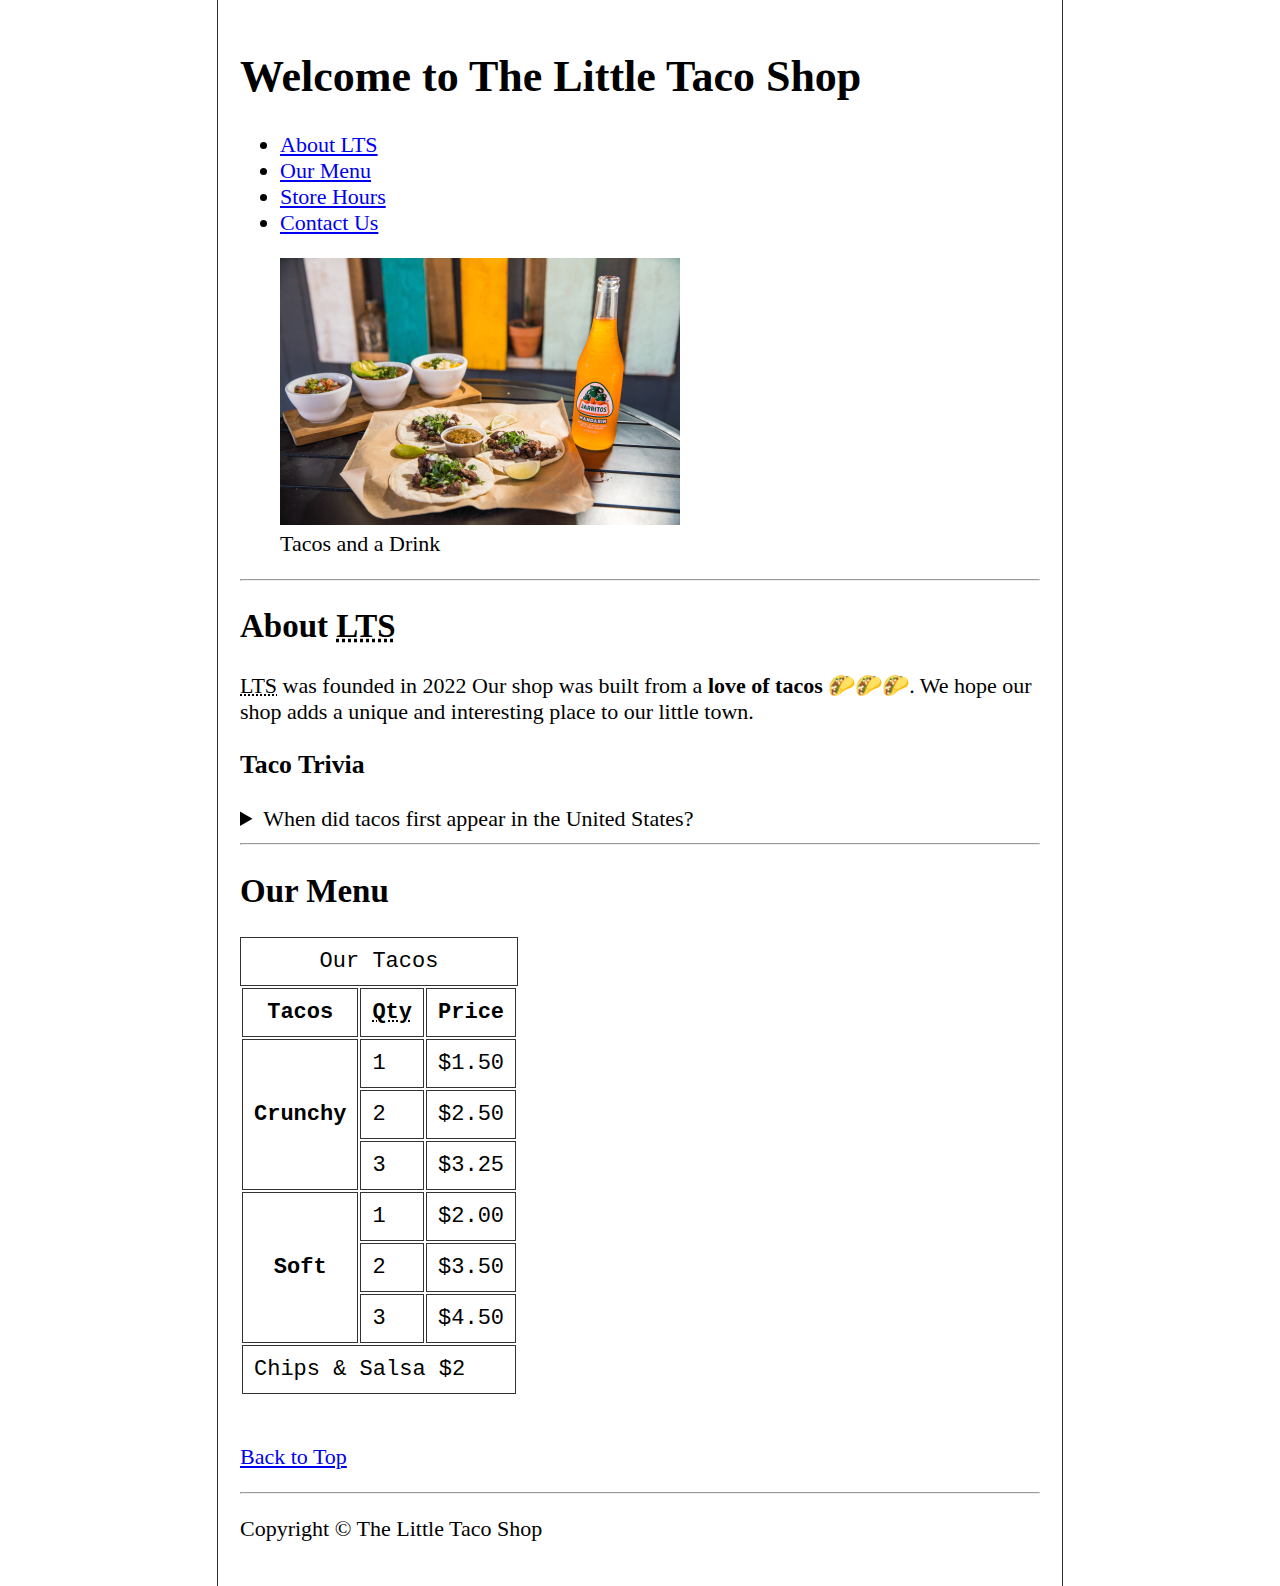
==== index.html @ 89dd320c "initial commit" ====
<!DOCTYPE html>

<html lang="en">
  <head>
    <meta charset="UTF-8">
    <meta name="author" content="Robert Mendez">
    <meta
      name="description"
      content="This page contains the Home that is called The Little Taco Shop.">
    <title>The Little Taco Shop</title>
    <link rel="icon" href="favicon.ico" type="image/favicon.ico">
    <link rel="stylesheet" href="style.css" type="text/css">
  </head>

  <body>
    <header>
      <h1>Welcome to The Little Taco Shop</h1>

      <nav aria-label="primary-navigation">
        <ul>
          <li>
            <a href="#about">About <abbr title="The Little Taco Shop">LTS</abbr></a>
          </li>
          <li>
            <a href="#menu">Our Menu</a>
          </li>
          <li>
            <a href="hours.html">Store Hours</a>
          </li>
          <li>
            <a href="contact.html">Contact Us</a>
          </li>
        </ul>
      </nav>

      <figure>
        <img src="img/tacos_and_drink_400x267.png" alt="Tacos and a Drink" title="We love tacos!" width="400" height="267">
          <figcaption>Tacos and a Drink</figcaption>
        </figure>
    </header>
  
    <hr>
    <main>
      <article id="about">
        <h2>About <abbr title="The Little Taco Shop">LTS</abbr></h2>
        <p>
          <abbr title="Little Taco Shop">LTS</abbr> was founded in <time datetime="2022">2022</time> Our shop was built from a <strong>love of tacos</strong> 🌮🌮🌮. We hope our shop adds a unique and interesting place to our little town.
        </p>

        <aside>
          <h3>Taco Trivia</h3>
          <details>
            <summary>
              When did tacos first appear in the United States?
            </summary>
          <p>
            Jeffrey M. Pilcher, taco historian and professor of history at the University of Minnesota, says the earliest mention of tacos in the United States are in a newspaper from <time datetime="1905">1905</time>. (Source: <cite><a href="https://www.smithsonianmag.com/arts-culture/where-did-the-taco-come-from-81228162/">Smithonian Magazine</a></cite>)
          </p>
        </details>
        </aside>
      </article>
      <hr>
      <article id="menu">
        <h2>Our Menu</h2>
        <table>
          <caption>Our Tacos</caption>
          <thead>
            <tr>
              <th>Tacos</th>
              <th scope="col"><abbr title="Quantity">Qty</abbr></th>
              <th scope="col">Price</th>
            </tr>
          </thead>
            <!--Crunchy-->
            <tbody>
              <tr>
                <th scope="row" rowspan="3">Crunchy</th>
                <td>1</td>
                <td>$1.50</td>
              </tr>
              <tr>
                <td>2</td>
                <td>$2.50</td>
              </tr>
              <tr>
                <td>3</td>
                <td>$3.25</td>
              </tr>
              <!--Soft-->
              <tr>
                <th scope="row" rowspan="3">Soft</th>
                <td>1</td>
                <td>$2.00</td>
              </tr>
              <tr>
                <td>2</td>
                <td>$3.50</td>
              </tr>
              <tr>
                <td>3</td>
                <td>$4.50</td>
              </tr>
            </tbody>
            <tfoot>
              <tr>
                <td colspan="3">Chips & Salsa $2</td>
              </tr>
            </tfoot>
        </table>
        <br>

        <p>
          <a href="#">Back to Top</a>
        </p>
      </article>
    </main>

    <hr>
      <footer>
        <p>Copyright &copy; The Little Taco Shop </p>
      </footer>
  </body>
  </html>
---- style.css ----
html {
    font-size: 22px;
}

body {
    min-height: 100vh;
    max-width: 800px;
    margin: 0 auto;
    padding: 1rem;
    border-left: 1px solid #333;
    border-right: 1px solid #333;
}

th, td, caption {
    border: 1px solid #333;
    font-family: 'Courier New', Courier, monospace;
    border-collapse: separate;
    padding: 0.5rem;
}
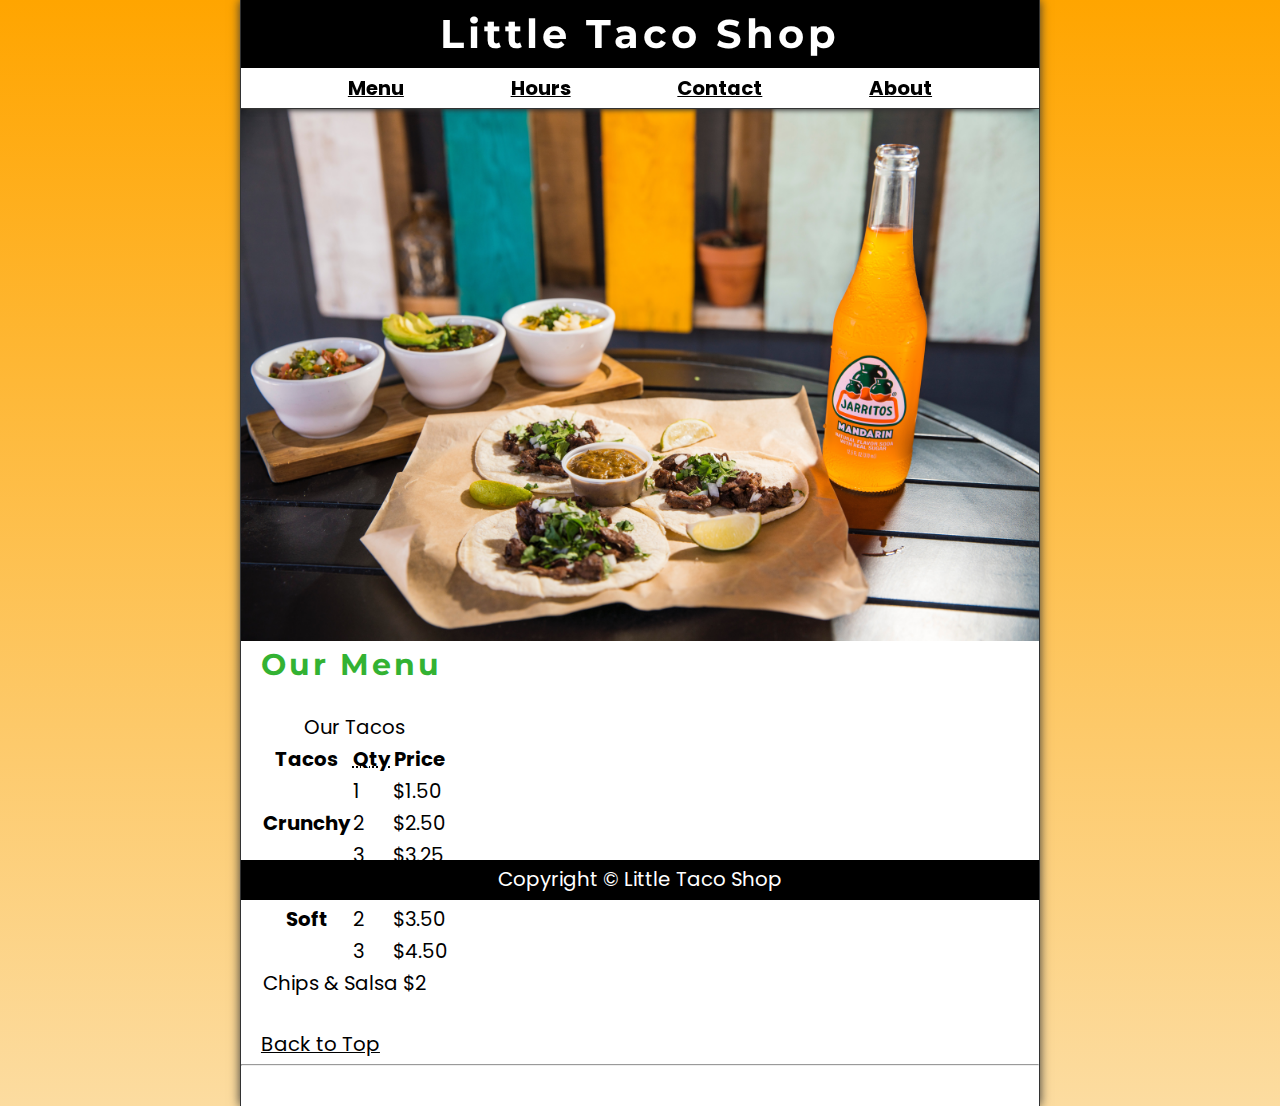
==== commit 7f26a0cd: "Taco CSS Changes" ====
--- a/index.html
+++ b/index.html
@@ -3,64 +3,50 @@
 <html lang="en">
   <head>
     <meta charset="UTF-8">
+    <meta name="viewport" content="width=device-width, initial-scale=1.0">
     <meta name="author" content="Robert Mendez">
     <meta
       name="description"
       content="This page contains the Home that is called The Little Taco Shop.">
     <title>The Little Taco Shop</title>
     <link rel="icon" href="favicon.ico" type="image/favicon.ico">
-    <link rel="stylesheet" href="style.css" type="text/css">
+    <link rel="stylesheet" href="css/style.css" type="text/css">
   </head>
 
   <body>
-    <header>
-      <h1>Welcome to The Little Taco Shop</h1>
+    <header class="header">
+      <h1 class="header__h1">Little Taco Shop</h1>
 
-      <nav aria-label="primary-navigation">
-        <ul>
+      <nav class="header__nav">
+        <ul class="header__ul">
           <li>
-            <a href="#about">About <abbr title="The Little Taco Shop">LTS</abbr></a>
+            <a href="#menu">Menu</a>
           </li>
           <li>
-            <a href="#menu">Our Menu</a>
+            <a href="hours.html">Hours</a>
           </li>
           <li>
-            <a href="hours.html">Store Hours</a>
+            <a href="contact.html">Contact</a>
           </li>
           <li>
-            <a href="contact.html">Contact Us</a>
+            <a href="about.html">About</a>
           </li>
         </ul>
       </nav>
+    </header>
 
+    <section class="hero">
+      <h2 class="hero__h2">Bienvenidos!</h2>
       <figure>
-        <img src="img/tacos_and_drink_400x267.png" alt="Tacos and a Drink" title="We love tacos!" width="400" height="267">
-          <figcaption>Tacos and a Drink</figcaption>
-        </figure>
-    </header>
+        <img src="img/tacos_and_drink_1000x667.png" alt="Tacos and a Drink" title="We love tacos!" width="1000" height="667">
+          <figcaption class="offscreen">
+            Tacos and a Drink
+          </figcaption>
+      </figure>
+    </section>
   
-    <hr>
-    <main>
-      <article id="about">
-        <h2>About <abbr title="The Little Taco Shop">LTS</abbr></h2>
-        <p>
-          <abbr title="Little Taco Shop">LTS</abbr> was founded in <time datetime="2022">2022</time> Our shop was built from a <strong>love of tacos</strong> 🌮🌮🌮. We hope our shop adds a unique and interesting place to our little town.
-        </p>
-
-        <aside>
-          <h3>Taco Trivia</h3>
-          <details>
-            <summary>
-              When did tacos first appear in the United States?
-            </summary>
-          <p>
-            Jeffrey M. Pilcher, taco historian and professor of history at the University of Minnesota, says the earliest mention of tacos in the United States are in a newspaper from <time datetime="1905">1905</time>. (Source: <cite><a href="https://www.smithsonianmag.com/arts-culture/where-did-the-taco-come-from-81228162/">Smithonian Magazine</a></cite>)
-          </p>
-        </details>
-        </aside>
-      </article>
-      <hr>
-      <article id="menu">
+    <main class="main">
+      <article id="menu" class="main__article">
         <h2>Our Menu</h2>
         <table>
           <caption>Our Tacos</caption>
@@ -116,8 +102,11 @@
     </main>
 
     <hr>
-      <footer>
-        <p>Copyright &copy; The Little Taco Shop </p>
-      </footer>
+    <footer class="footer">
+      <p>
+        <span class="nowrap">Copyright &copy;</span> 
+        <span class="nowrap">Little Taco Shop</span>
+      </p>
+    </footer>
   </body>
   </html>--- a/css/style.css
+++ b/css/style.css
@@ -0,0 +1,199 @@
+@import url('https://fonts.googleapis.com/css2?family=Montserrat&family=Poppins&display=swap');
+
+/* || Reset */
+*,
+*::after,
+*::before {
+    margin: 0;
+    padding: 0;
+    box-sizing: border-box;
+}
+
+img {
+    display: block;
+    max-width: 100%;
+    height: auto;
+}
+
+input,
+button,
+textarea {
+    font: inherit;
+}
+
+/* || Variable */
+
+:root {
+    /* Font */
+    --FF: "Poppins", sans-serif;
+    --FF-HEADINGS: "Montserrat", cursive;
+    --FS: clamp(1rem, 2.2vh, 1.5rem);
+
+    /* Colors */
+    --BGCOLOR: orange;
+    --BGCOLOR-FADE: rgb(252, 220, 160);
+    --BGIMAGE: linear-gradient(to bottom, var(--BGCOLOR), var(--BGCOLOR-FADE));
+    --BODY-BGCOLOR: #fff;
+    --FONT-COLOR: #000;
+    --BORDER-COLOR: #333;
+    --HIGHLIGHT-COLOR: rgb(51, 178, 51);
+    --LINK-COLOR: #000;
+    --LINK-HOVER: hsla(0, 0%, 0%, 0.6);
+    --LINK-ACTIVE: orange;
+    --HEADER-BGCOLOR: #000;
+    --HEADER-COLOR: #FFF;
+    --NAV-BGCOLOR: #FFF;
+    --HERO-BGCOLOR: rgb(51, 178, 51, 0.75);
+    --HERO-COLOR: #FFF;
+
+    /* Borders */
+    --BORDERS: 1px solid var(--BORDER-COLOR);
+
+    /* Standard Padding */
+    --PADDING-TB: 0.25EM;
+    --PADDING-SIDE: 2.5%;
+
+    /* Standard Margin */
+    --MARGIN: clamp(1em, 2.5vh, 1.5em)0;
+}
+
+/* || Utility Classes */
+.offscreen {
+    position: absolute;
+    left: -10000px;
+}
+
+.nowrap {
+    white-space: nowrap;
+}
+
+.center {
+    text-align: center;
+}
+
+/* || General Styles */
+
+html {
+    scroll-behavior: smooth;
+    font-size: var(--FS);
+    font-family: var(--FF);
+    background-color: var(--BGCOLOR);
+    background-image: var(--BGIMAGE);
+}
+
+body {
+    background-color: var(--BODY-BGCOLOR);
+    color: var(--FONT-COLOR);
+    min-height: 100vh;
+    max-width: 800px;
+    margin: 0 auto;
+    border-left: var(--BORDERS);
+    border-right: var(--BORDERS);
+    box-shadow: 0 0 10px var(--BORDER-COLOR);
+}
+
+h1, h2, h3 {
+    font-family: var(--FF-HEADINGS);
+    letter-spacing: 0.1em;
+}
+
+h2, h3 {
+    margin-bottom: 1em;
+    color: var(--HIGHLIGHT-COLOR);
+}
+
+p {
+    line-height: 1.5;
+}
+
+a:any-link {
+    color: var(--LINK-COLOR);
+}
+
+a:hover, a:focus-visible {
+    color: var(--LINK-HOVER);
+}
+
+a:active {
+    color: var(--LINK-ACTIVE);
+}
+
+/* || Header */
+
+.header {
+    position: sticky;
+    top: 0;
+    z-index: 1;
+}
+
+.header__h1 {
+    text-align: center;
+    background-color: var(--HEADER-BGCOLOR);
+    color: var(--HEADER-COLOR);
+    padding: var(--PADDING-TB) var(--PADDING-SIDE);
+}
+
+.header__nav {
+    background-color: var(--NAV-BGCOLOR);
+    border-bottom: var(--BORDERS);
+    font-weight: bold;
+    box-shadow: 0 6px 5px -5px var(--BORDER-COLOR);
+}
+
+.header__ul {
+    padding: var(--PADDING-TB) var(--PADDING-SIDE);
+    list-style-type: none;
+    display: flex;
+    justify-content: space-evenly;
+    gap: 1rem;
+}
+
+/* || Hero */
+
+.hero {
+    position: relative;
+}
+
+.hero__h2 {
+    background-color: var(--HERO-BGCOLOR);
+    color: var(--HERO-COLOR);
+    padding: 0.25rem 0.5em;
+    text-shadow: 2px 2px 5px var(--BORDER-COLOR);
+    position: absolute;
+    top: -100px;
+    left: 20px;
+    animation: showWelcome 0.5s ease-in-out 1s forwards;
+}
+
+@keyframes showWelcome {
+    0% {
+        top: -20px;
+        transform: skew(0deg, -5deg) scaleY(0);
+    }
+
+    80% {
+        top: 30px;
+        transform: skew(10deg, -5deg) scaleY(1.2);
+    }
+
+    100% {
+        top: 20px;
+        transform: skew(-10deg, -5deg) scaleY(1);
+    }
+}
+
+/* || Footer */
+.footer {
+    position: sticky;
+    bottom: 0;
+    background-color: var(--HEADER-BGCOLOR);
+    color: var(--HEADER-COLOR);
+    padding: var(--PADDING-TB) var(--PADDING-SIDE);
+    text-align: center;
+}
+
+/* || Main */
+
+.main {
+    padding: var(--PADDING-TB) var(--PADDING-SIDE);
+}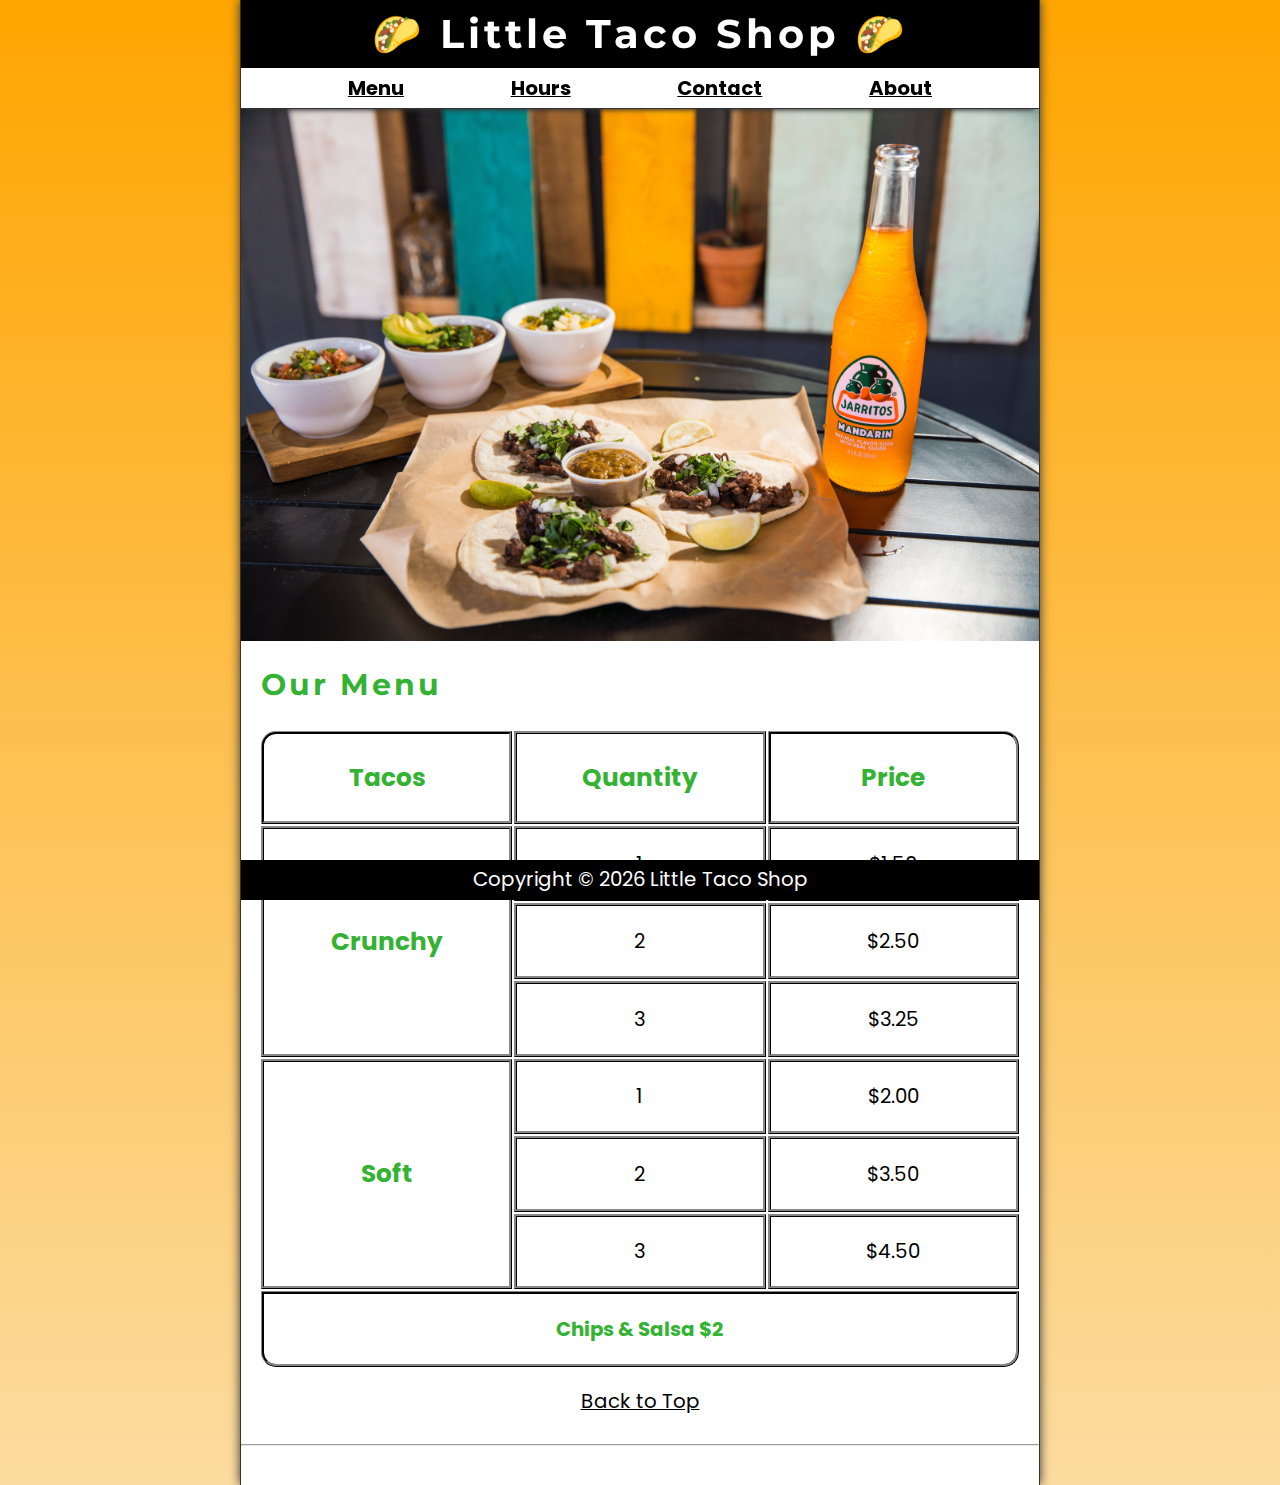
==== commit a24bb3c8: "Upgraded Taco Shop" ====
--- a/index.html
+++ b/index.html
@@ -11,6 +11,7 @@
     <title>The Little Taco Shop</title>
     <link rel="icon" href="favicon.ico" type="image/favicon.ico">
     <link rel="stylesheet" href="css/style.css" type="text/css">
+    <script src="js/main.js" defer></script>
   </head>
 
   <body>
@@ -46,56 +47,56 @@
     </section>
   
     <main class="main">
-      <article id="menu" class="main__article">
-        <h2>Our Menu</h2>
-        <table>
-          <caption>Our Tacos</caption>
+      
+      <article id="menu" class="main__article menu">
+        <h2 class="menu__h2">Our Menu</h2>
+        <table class="menu__container">
+          <caption class="offscreen">Our Tacos</caption>
           <thead>
             <tr>
-              <th>Tacos</th>
-              <th scope="col"><abbr title="Quantity">Qty</abbr></th>
-              <th scope="col">Price</th>
+              <th class="menu__header" scope="col">Tacos</th>
+              <th class="menu__header" scope="col">Quantity</th>
+              <th class="menu__header" scope="col">Price</th>
             </tr>
           </thead>
             <!--Crunchy-->
             <tbody>
               <tr>
-                <th scope="row" rowspan="3">Crunchy</th>
-                <td>1</td>
-                <td>$1.50</td>
+                <th class="menu__item menu__cr" scope="row" rowspan="3">Crunchy</th>
+                <td class="menu__item">1</td>
+                <td class="menu__item">$1.50</td>
               </tr>
               <tr>
-                <td>2</td>
-                <td>$2.50</td>
+                <td class="menu__item">2</td>
+                <td class="menu__item">$2.50</td>
               </tr>
               <tr>
-                <td>3</td>
-                <td>$3.25</td>
+                <td class="menu__item">3</td>
+                <td class="menu__item">$3.25</td>
               </tr>
               <!--Soft-->
               <tr>
-                <th scope="row" rowspan="3">Soft</th>
-                <td>1</td>
-                <td>$2.00</td>
+                <th class="menu__item menu__sf" scope="row" rowspan="3">Soft</th>
+                <td class="menu__item">1</td>
+                <td class="menu__item">$2.00</td>
               </tr>
               <tr>
-                <td>2</td>
-                <td>$3.50</td>
+                <td class="menu__item">2</td>
+                <td class="menu__item">$3.50</td>
               </tr>
               <tr>
-                <td>3</td>
-                <td>$4.50</td>
+                <td class="menu__item">3</td>
+                <td class="menu__item">$4.50</td>
               </tr>
             </tbody>
             <tfoot>
               <tr>
-                <td colspan="3">Chips & Salsa $2</td>
+                <td class="menu__item menu__cs" colspan="3">Chips & Salsa $2</td>
               </tr>
             </tfoot>
         </table>
-        <br>
 
-        <p>
+        <p class="center">
           <a href="#">Back to Top</a>
         </p>
       </article>
@@ -104,7 +105,7 @@
     <hr>
     <footer class="footer">
       <p>
-        <span class="nowrap">Copyright &copy;</span> 
+        <span class="nowrap">Copyright &copy; <time id="year"></time></span> 
         <span class="nowrap">Little Taco Shop</span>
       </p>
     </footer>
--- a/css/style.css
+++ b/css/style.css
@@ -30,24 +30,26 @@
     --FS: clamp(1rem, 2.2vh, 1.5rem);
 
     /* Colors */
+    --BGCOLOR-FADE: rgb(252, 220, 160);
     --BGCOLOR: orange;
-    --BGCOLOR-FADE: rgb(252, 220, 160);
     --BGIMAGE: linear-gradient(to bottom, var(--BGCOLOR), var(--BGCOLOR-FADE));
     --BODY-BGCOLOR: #fff;
+    --BORDER-COLOR: #333;
+    --BUTTON-COLOR: #FFF;
     --FONT-COLOR: #000;
-    --BORDER-COLOR: #333;
+    --HEADER-BGCOLOR: #000;
+    --HEADER-COLOR: #FFF;
+    --HERO-BGCOLOR: rgb(51, 178, 51, 0.75);
+    --HERO-COLOR: #FFF;
     --HIGHLIGHT-COLOR: rgb(51, 178, 51);
+    --LINK-ACTIVE: orange;
     --LINK-COLOR: #000;
     --LINK-HOVER: hsla(0, 0%, 0%, 0.6);
-    --LINK-ACTIVE: orange;
-    --HEADER-BGCOLOR: #000;
-    --HEADER-COLOR: #FFF;
     --NAV-BGCOLOR: #FFF;
-    --HERO-BGCOLOR: rgb(51, 178, 51, 0.75);
-    --HERO-COLOR: #FFF;
 
     /* Borders */
     --BORDERS: 1px solid var(--BORDER-COLOR);
+    --BORDER-RADIUS: 15px;
 
     /* Standard Padding */
     --PADDING-TB: 0.25EM;
@@ -55,6 +57,24 @@
 
     /* Standard Margin */
     --MARGIN: clamp(1em, 2.5vh, 1.5em)0;
+}
+
+@media (prefers-color-scheme: dark) {
+    :root {
+        --BGCOLOR-FADE: gray;
+        --BGCOLOR: #000;
+        --BODY-BGCOLOR: #333;
+        --BORDER-COLOR: whitesmoke;
+        --BUTTON-COLOR: #333;
+        --FONT-COLOR: whitesmoke;
+        --HEADER-COLOR: whitesmoke;
+        --HERO-COLOR: #333;
+        --HIGHLIGHT-COLOR: whitesmoke;
+        --LINK-ACTIVE: rgb(252, 200, 103);
+        --LINK-COLOR: whitesmoke;
+        --LINK-HOVER: orange;
+        --NAV-BGCOLOR: rgb(20, 20, 20);
+    }
 }
 
 /* || Utility Classes */
@@ -196,4 +216,143 @@
 
 .main {
     padding: var(--PADDING-TB) var(--PADDING-SIDE);
-}+}
+
+.main__article {
+    scroll-margin-top: 6.5rem;
+    margin: var(--MARGIN);
+}
+
+.main__article:first-child {
+    margin-top: 1em;
+}
+
+.main__article:last-child {
+    min-height: calc(100vh - 20rem);
+}
+
+/* || About */
+
+.about__trivia {
+    margin: var(--MARGIN);
+}
+
+.about__trivia-answer {
+    margin-top: 1em;
+}
+
+/* || Contact */
+
+.contact__h2 {
+    margin: 0;
+}
+
+.contact__fieldset {
+    border: none;
+}
+
+.contact__p {
+    margin: 1em 0;
+}
+
+.contact__label {
+    display: block;
+    font-weight: bold;
+}
+
+.contact__input, .contact__textarea {
+    padding: 0.5rem;
+    border-radius: var(--BORDER-RADIUS);
+    border-width: 2px;
+    width: 100%;
+}
+
+.contact__button {
+    padding: 0.5rem;
+    border-radius: var(--BORDER-RADIUS);
+    background-color: var(--HIGHLIGHT-COLOR);
+    color: var(--BUTTON-COLOR);
+    font-weight: bold;
+}
+
+/* || Menu */
+
+thead, tbody, tfoot, tr {
+    display: contents;
+}
+
+.menu__container {
+    display: grid;
+    grid-template-columns: repeat(3, 1fr);
+    grid-template-areas:
+        "hd1 hd2 hd3"
+        "cr cr1 cr1p"
+        "cr cr2 cr2p"
+        "cr cr3 cr3p"
+        "sf sf1 sf1p"
+        "sf sf2 sf2p"
+        "sf sf3 sf3p"
+        "cs cs cs";
+    gap: 0.1em;
+    margin-bottom: 1em;
+}
+
+.menu__cr {
+    grid-area: cr;
+}
+
+.menu__sf {
+    grid-area: sf;
+}
+
+.menu__cs {
+    grid-area: cs;
+    color: var(--HIGHLIGHT-COLOR);
+    font-weight: bold;
+}
+
+.menu__cr, .menu__sf, .menu__cs, .menu__header {
+    color: var(--HIGHLIGHT-COLOR);
+    font-weight: bold;
+    height: 100%;
+    display: grid;
+    place-content: center;
+}
+
+.menu__header, .menu__item {
+    width: 100%;
+    padding: 1em;
+    border: medium ridge var(--BORDER-COLOR);
+}
+
+.menu__item {
+    display: grid;
+    place-content: center;
+}
+
+thead th:first-child {
+    border-top-left-radius: var(--BORDER-RADIUS);
+}
+
+thead th:last-child {
+    border-top-right-radius: var(--BORDER-RADIUS);
+}
+
+tfoot td {
+    border-bottom-left-radius: var(--BORDER-RADIUS);
+    border-bottom-right-radius: var(--BORDER-RADIUS);
+}
+
+@media screen and (min-width: 576px) {
+    .header__h1::before {
+        content: '🌮 '
+    }
+
+    .header__h1::after {
+        content: ' 🌮'
+    }
+
+    .menu__header, .menu__cr, .menu__sf, menu__cs {
+        font-size: 125%;
+    }
+}
